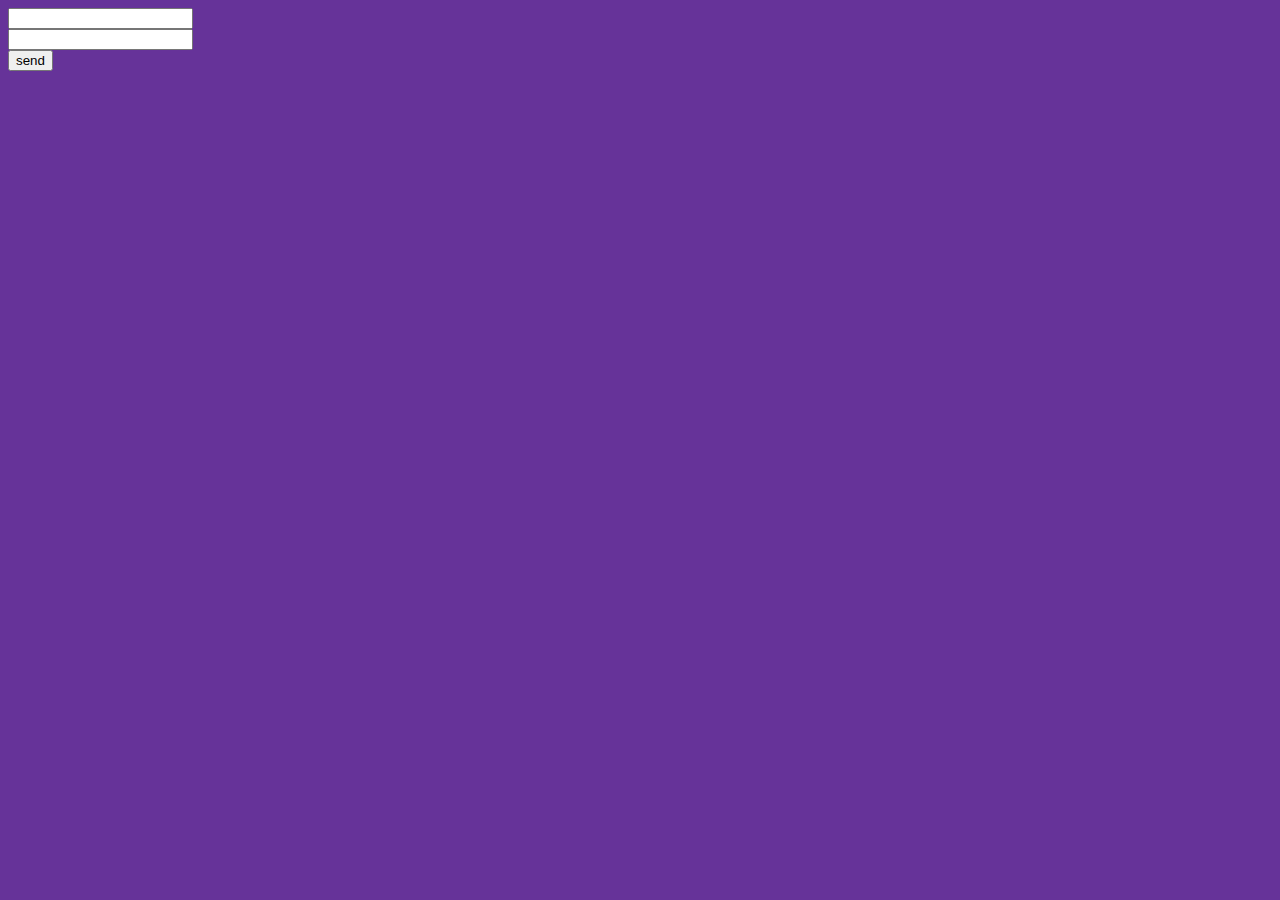
==== CONTACT.html @ 5547d051 "html learn" ====
<!DOCTYPE html>
<html lang="en">
<head>
    <meta charset="UTF-8">
    <link rel="stylesheet" href="style.css">
    <meta name="viewport" content="width=device-width, initial-scale=1.0">
    <title>Document</title>
</head>
<body>
    <input type="text" name="yessine">
    <input type="email" name="" id="">
    <button>send</button>
</body>
</html>
---- style.css ----
body{
    /*body proprties*/
    background-color:rebeccapurple;
    color: white;
}
ol{
    color:aqua;
}
#para{
    width: 80px;
    height: 120px;
    display: none;
    background-color: red;
}
.accent,
h6{
    background-color: red;
    font-size: 20px;
    font-weight: bold;
}
section p{
    font-style: italic;
}
h1{
    margin: 0;
    padding: 0;
    color: aquamarine;
    font-size: 50px;
    font-weight: lighter;
    text-align: center;
    font-style: italic;
    text-transform: uppercase;
    text-decoration:underline;
}
a{
    text-decoration: none;
    color:aquamarine;
}
section{
    border-width: 2px;
    border-style: solid;
    border-color: blue;
    margin: 30px;
    padding: 50px;
}
ul li{
    display: inline;
}
input{
    display: block;
}
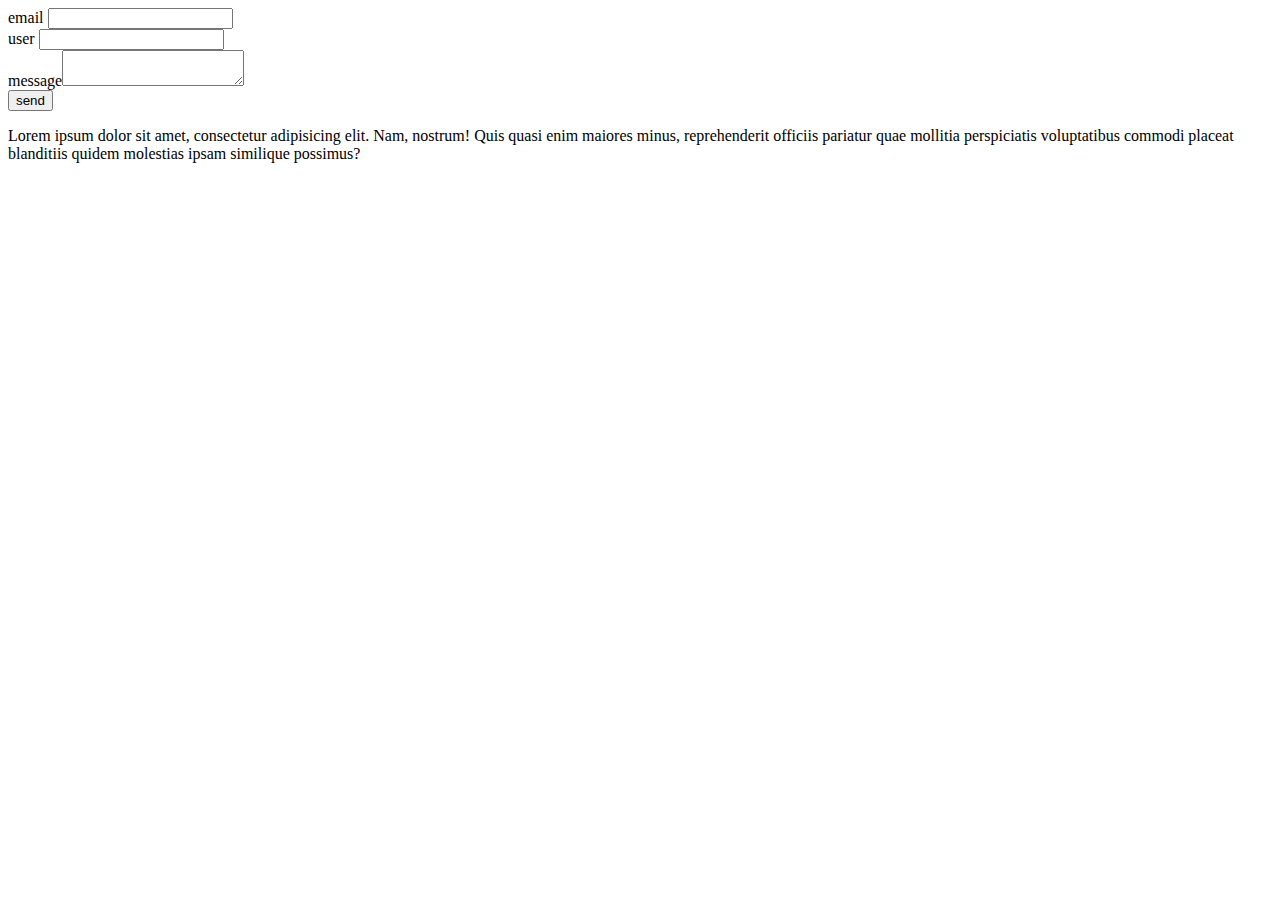
==== commit ea7f2880: "js-" ====
--- a/CONTACT.html
+++ b/CONTACT.html
@@ -2,13 +2,21 @@
 <html lang="en">
 <head>
     <meta charset="UTF-8">
-    <link rel="stylesheet" href="style.css">
-    <meta name="viewport" content="width=device-width, initial-scale=1.0">
+    <meta name="viewport" content="width=*, initial-scale=1.0">
     <title>Document</title>
 </head>
 <body>
-    <input type="text" name="yessine">
+   <form>
+    <div><label for="email">email</label>
     <input type="email" name="" id="">
-    <button>send</button>
+</div>
+<div>
+<label for="user">user</label>
+<input type="text"></div>
+<div><label for="message"></label>message<textarea></textarea>
+</div>
+<button type="submit">send</button>
+<p>Lorem ipsum dolor sit amet, consectetur adipisicing elit. Nam, nostrum! Quis quasi enim maiores minus, reprehenderit officiis pariatur quae mollitia perspiciatis voluptatibus commodi placeat blanditiis quidem molestias ipsam similique possimus?</p>
+</form> 
 </body>
 </html>